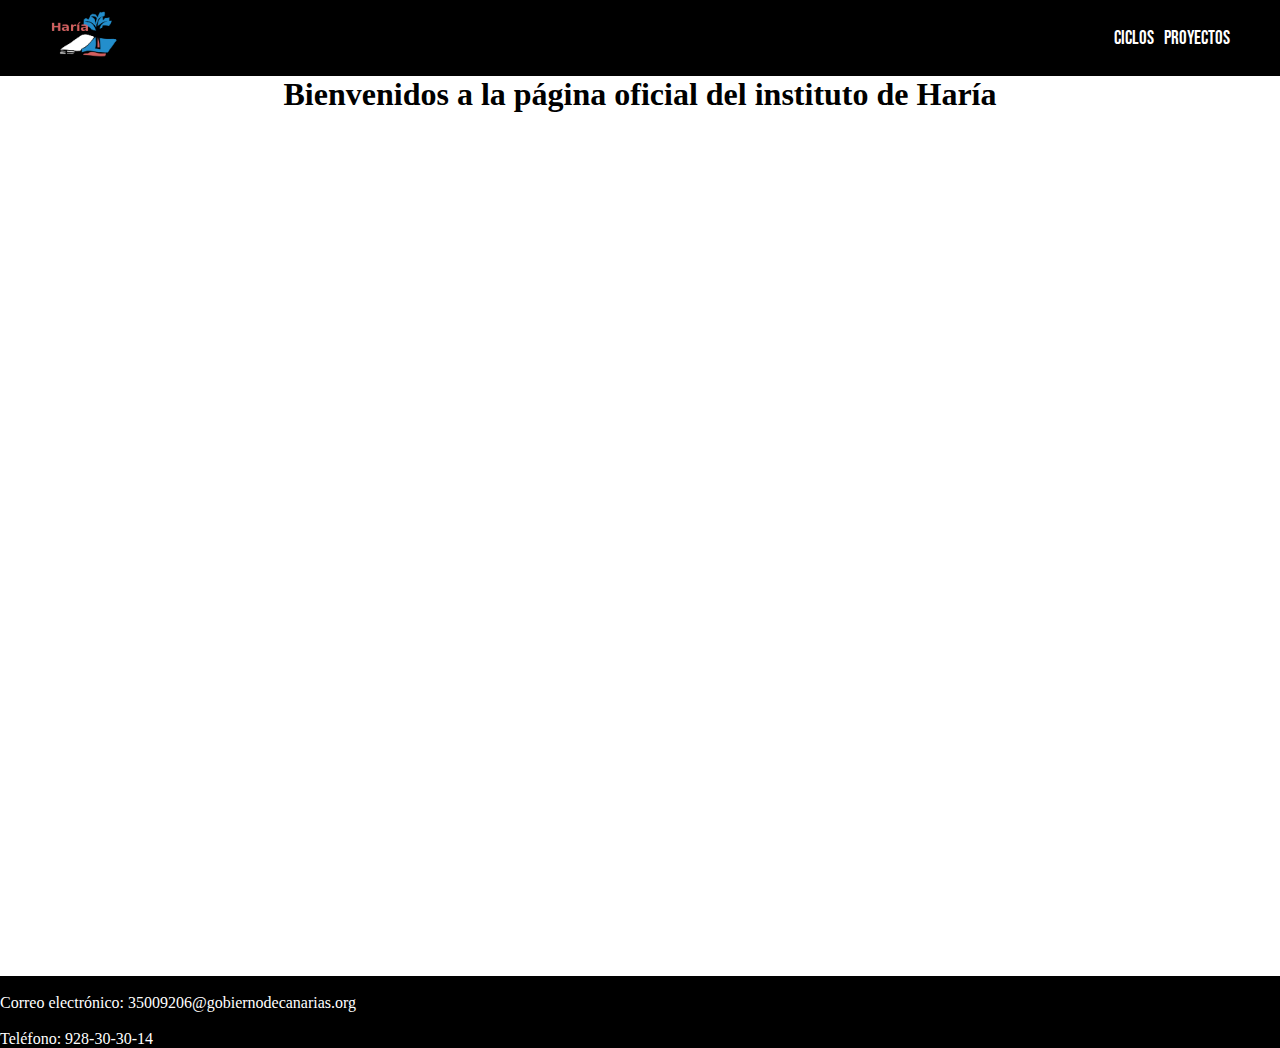
==== WebNueva/index.html @ cf04d7c8 "Add files via upload" ====
<!DOCTYPE html>
<html lang="es">
    <head>
        <meta charset="utf-8"/>
        <meta name="viewport" content="width=device-width, initial-scale=1, shrink-to-fit=no"/>
        <title>IES Haría</title>
        <link rel="stylesheet" href="./css/variablesYreset.css">
        <link rel="stylesheet" href="./css/global.css">
        <link rel="stylesheet" href="./css/header.css">
        <link rel="stylesheet" href="./css/PagPrincipal.css">
        <link rel="stylesheet" href="./css/footer.css">
        <link rel="icon" href="https://www3.gobiernodecanarias.org/medusa/edublog/iesharia/wp-content/uploads/sites/830/2023/03/pfrqng22cxiwzgxf0qrbwyoilkvvikh1-2.png">
        <link rel="stylesheet" href="https://cdnjs.cloudflare.com/ajax/libs/font-awesome/6.7.2/css/all.min.css" integrity="sha512-Evv84Mr4kqVGRNSgIGL/F/aIDqQb7xQ2vcrdIwxfjThSH8CSR7PBEakCr51Ck+w+/U6swU2Im1vVX0SVk9ABhg==" crossorigin="anonymous" referrerpolicy="no-referrer" />
    </head>
    <body>
        <header>
            <nav>
                <div class="logo">
                    <a href="index.html"><img src="./assets/logos/logo_ies_haria.png" alt="logo_ies_haria"></a>
                </div>
                <ul class="menu">
                    <li><a href="../WebNueva/html/plantillaCiclos.html">Ciclos</a></li>
                    <li><a href="proyectos.html">Proyectos</a></li>
                </ul>
                <div class="hamburguesa">
                    <a href="#"><i class="fa-solid fa-bars"></i></a>
                </div>
            </nav>
        </header>
        
        <main>
            <section class="principal">
                <h1>Bienvenidos a la página oficial del instituto de Haría</h1>
            </section>

            <section class="dual">
                <p></p>
            </section>

            <section class="ciclos">
                <ul>
                    <li><a href="#">FP Básica</a></li>
                    <li><a href="#">FP Medio</a></li>
                    <li><a href="#">FP Superior</a></li>
                </ul>
            </section>
        </main>

        <footer>
            <section class="contacto">
                <p></p><br>
                <p>Correo electrónico: 35009206@gobiernodecanarias.org</p><br>
                <p>Teléfono: 928-30-30-14</p>
            </section>

            <section class="haria">

            </section>

            <section class="ubicacion">

            </section>
        </footer>
    </body>
</html>
---- WebNueva/css/variablesYreset.css ----
* {
  margin: 0;
  padding: 0;
  box-sizing: border-box;
}

:root {

  /* Colores */
  --color-primary: #ff0000;
  --color-secondary: #fff;
  --color-background: #f9f9f9;
  --color-header-background: #000000;
  --color-header-text: rgb(255, 255, 255);
  --color-header-text-hover: #d35f5f;
  --color-footer-background: #000000;
  --color-footer-text: #fff;


  /* Fuentes */
  --fuente-principal: "Poppins", Arial, Helvetica, sans-serif;
  --fuente-titulos: "Bebas Neue", sans-serif;

  /* Tamaño */
  --texto-header: 1.2rem;

  /* Bordes redondeados */
  --border-radius-p: 5px; /* Pequeño */
  --border-radius-m: 8px; /* Mediano */
  --border-radius-g: 20px; /* Grande */
  --border-radius-mg: 50%; /* Circular */

  /* Transiciones */
  --transition-rapido: 0.2s ease;
  --transition-normal: 0.3s ease;
  --transition-despacio: 0.8s ease;
}
---- WebNueva/css/global.css ----
@import url('https://fonts.googleapis.com/css2?family=Poppins:ital,wght@0,100;0,200;0,300;0,400;0,500;0,600;0,700;0,800;0,900;1,100;1,200;1,300;1,400;1,500;1,600;1,700;1,800;1,900&display=swap');
@import url('https://fonts.googleapis.com/css2?family=Bebas+Neue&display=swap');

main {
  background-image: url(./assets/);
  height: 100vh;
}

.principal h1 {
  text-align: center;
}
---- WebNueva/css/header.css ----
header {
    background-color: var(--color-header-background);
    width: 100%;
    display: flex;
    justify-content: center;
    font-size: var(--texto-header);
    font-family: var(--fuente-titulos);
  }
  
  nav {
    display: flex;
    width: 100%;
    justify-content: space-between;
    align-items: center;
    padding: 10px 10px;
    max-width: 1200px;
  }
  
  .logo img {
    width: 70px;
    height: 50px;
  }
  
  .menu {
    display: flex;
    gap: 10px;
    list-style: none;
  }
  
  .menu li a {
    text-decoration: none;
    color: var(--color-header-text);
  }
  
  .menu li a:hover {
    color: var(--color-header-text-hover);
  }
  
  .hamburguesa {
    display: none;
  }
---- WebNueva/css/PagPrincipal.css ----
main {
    background-image: url(../assets/);
    background-size: cover;
    background-position: center;
    background-repeat: no-repeat;
    height: 100vh;
}

.principal h1{
    text-align: center;
    
}

.ciclos{
    display: flex;
    width: 100%;
}

.ciclos a{
    list-style: none;
    color: white;
    text-decoration: none;
    
}

footer{
    background-color: var(--color-footer-background);
    color: var(--color-footer-text);
}
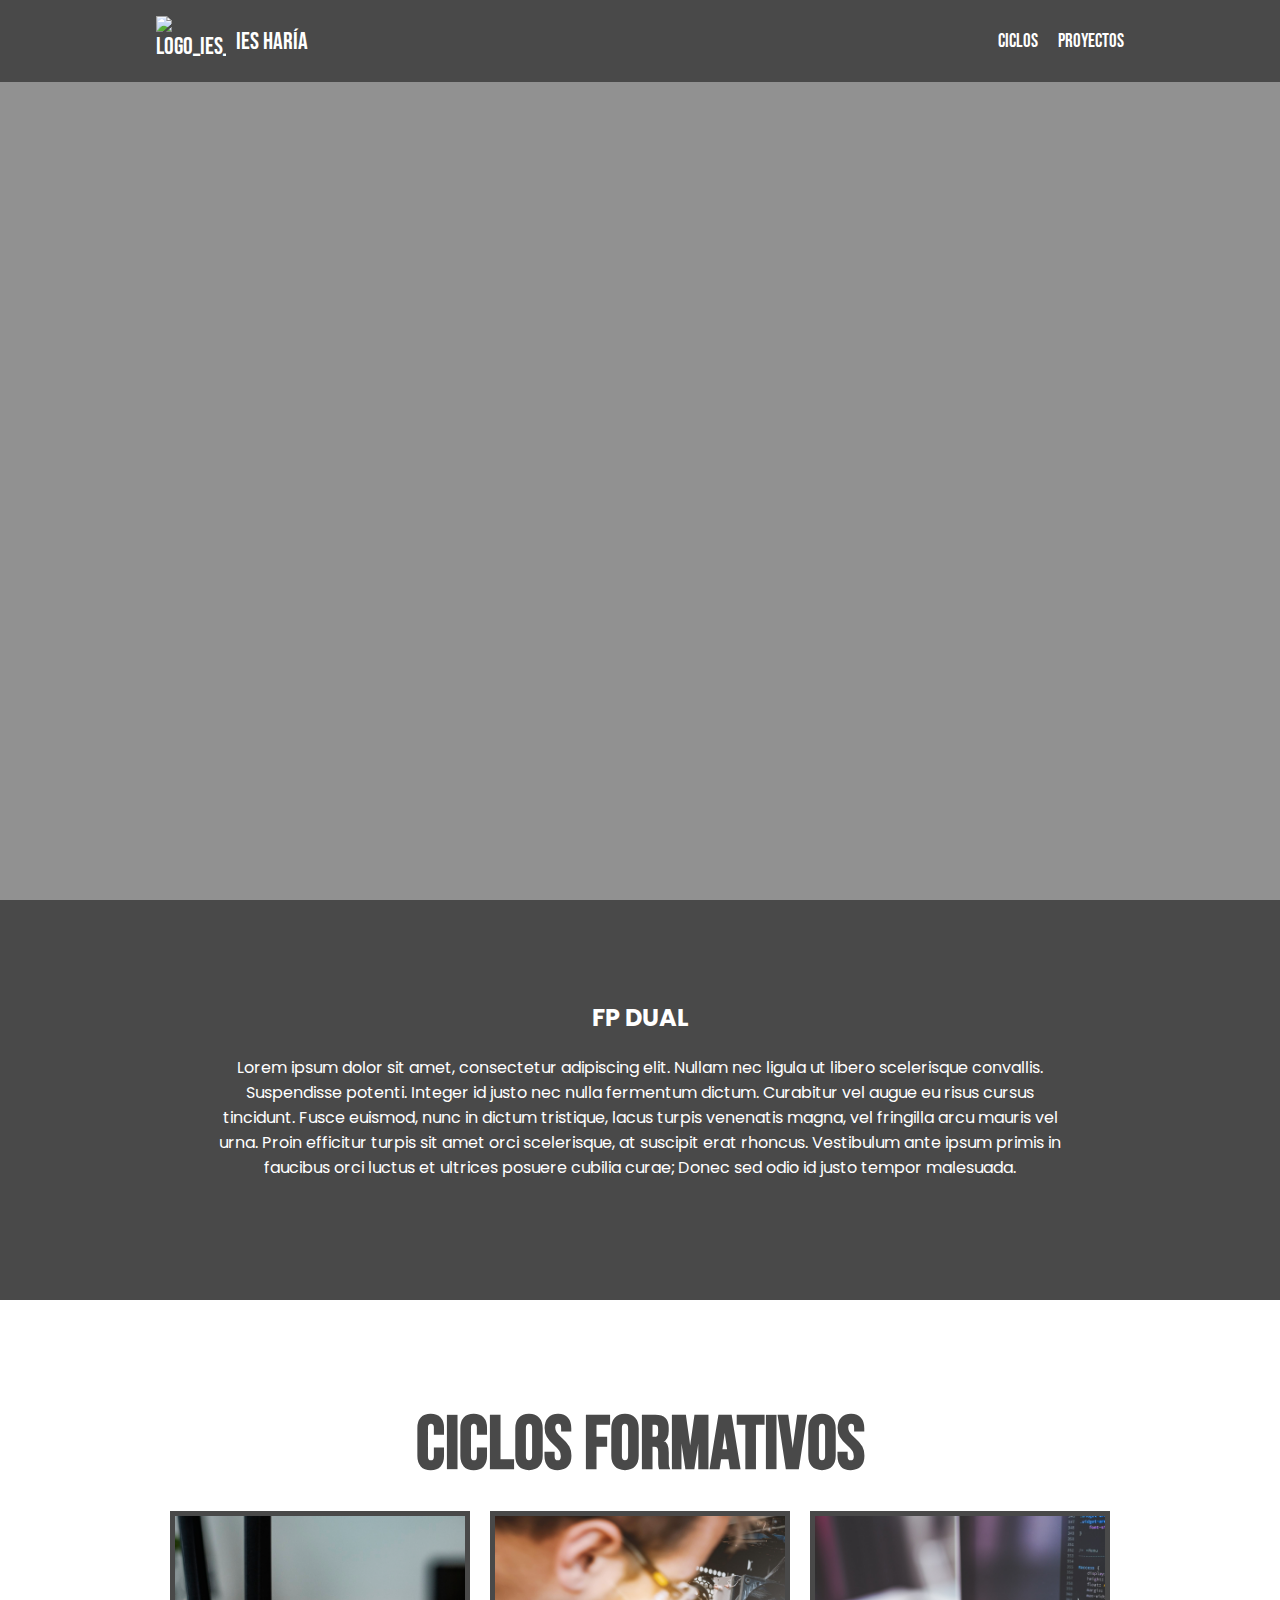
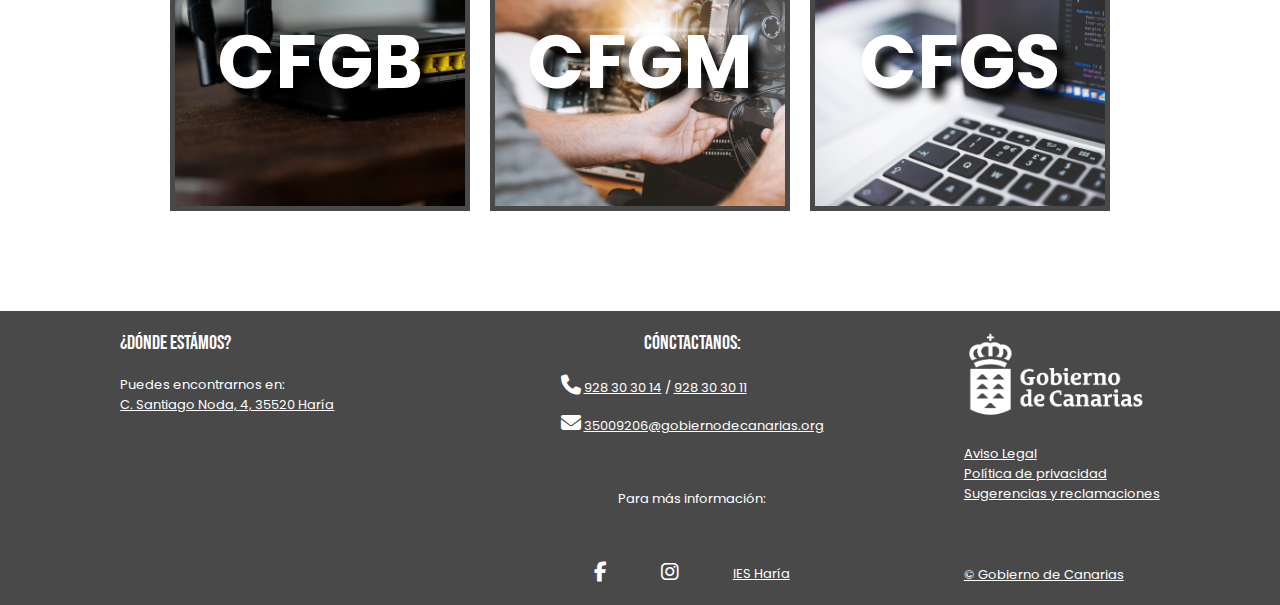
==== commit a019eda6: "Actualización 26/03/25" ====
--- a/WebNueva/index.html
+++ b/WebNueva/index.html
@@ -1,65 +1,215 @@
 <!DOCTYPE html>
 <html lang="es">
-    <head>
-        <meta charset="utf-8"/>
-        <meta name="viewport" content="width=device-width, initial-scale=1, shrink-to-fit=no"/>
-        <title>IES Haría</title>
-        <link rel="stylesheet" href="./css/variablesYreset.css">
-        <link rel="stylesheet" href="./css/global.css">
-        <link rel="stylesheet" href="./css/header.css">
-        <link rel="stylesheet" href="./css/PagPrincipal.css">
-        <link rel="stylesheet" href="./css/footer.css">
-        <link rel="icon" href="https://www3.gobiernodecanarias.org/medusa/edublog/iesharia/wp-content/uploads/sites/830/2023/03/pfrqng22cxiwzgxf0qrbwyoilkvvikh1-2.png">
-        <link rel="stylesheet" href="https://cdnjs.cloudflare.com/ajax/libs/font-awesome/6.7.2/css/all.min.css" integrity="sha512-Evv84Mr4kqVGRNSgIGL/F/aIDqQb7xQ2vcrdIwxfjThSH8CSR7PBEakCr51Ck+w+/U6swU2Im1vVX0SVk9ABhg==" crossorigin="anonymous" referrerpolicy="no-referrer" />
-    </head>
-    <body>
-        <header>
-            <nav>
-                <div class="logo">
-                    <a href="index.html"><img src="./assets/logos/logo_ies_haria.png" alt="logo_ies_haria"></a>
-                </div>
-                <ul class="menu">
-                    <li><a href="../WebNueva/html/plantillaCiclos.html">Ciclos</a></li>
-                    <li><a href="proyectos.html">Proyectos</a></li>
-                </ul>
-                <div class="hamburguesa">
-                    <a href="#"><i class="fa-solid fa-bars"></i></a>
-                </div>
-            </nav>
-        </header>
-        
-        <main>
-            <section class="principal">
-                <h1>Bienvenidos a la página oficial del instituto de Haría</h1>
-            </section>
-
-            <section class="dual">
-                <p></p>
-            </section>
-
-            <section class="ciclos">
-                <ul>
-                    <li><a href="#">FP Básica</a></li>
-                    <li><a href="#">FP Medio</a></li>
-                    <li><a href="#">FP Superior</a></li>
-                </ul>
-            </section>
-        </main>
-
-        <footer>
-            <section class="contacto">
-                <p></p><br>
-                <p>Correo electrónico: 35009206@gobiernodecanarias.org</p><br>
-                <p>Teléfono: 928-30-30-14</p>
-            </section>
-
-            <section class="haria">
-
-            </section>
-
-            <section class="ubicacion">
-
-            </section>
-        </footer>
-    </body>
-</html>+  <head>
+    <meta charset="utf-8" />
+    <meta
+      name="viewport"
+      content="width=device-width, initial-scale=1, shrink-to-fit=no"
+    />
+    <title>IES Haría</title>
+    <link
+      rel="icon"
+      href="https://www3.gobiernodecanarias.org/medusa/edublog/iesharia/wp-content/uploads/sites/830/2023/03/pfrqng22cxiwzgxf0qrbwyoilkvvikh1-2.png"
+    />
+    <link rel="stylesheet" href="./css/variablesYreset.css" />
+    <link rel="stylesheet" href="./css/global.css" />
+    <link rel="stylesheet" href="./css/header.css" />
+    <link rel="stylesheet" href="./css/PagPrincipal.css" />
+    <link rel="stylesheet" href="./css/footer.css" />
+    <link rel="stylesheet" href="./css/header-media-queries.css" />
+    <link rel="stylesheet" href="./css/footer-media-queries.css" />
+    <link rel="stylesheet" href="./css/PagPrincipal-media-queries.css" />
+    <link
+      rel="stylesheet"
+      href="https://cdnjs.cloudflare.com/ajax/libs/font-awesome/6.7.2/css/all.min.css"
+      integrity="sha512-Evv84Mr4kqVGRNSgIGL/F/aIDqQb7xQ2vcrdIwxfjThSH8CSR7PBEakCr51Ck+w+/U6swU2Im1vVX0SVk9ABhg=="
+      crossorigin="anonymous"
+      referrerpolicy="no-referrer"
+    />
+  </head>
+  <body>
+    <!-- HEADER -->
+    <header>
+      <nav class="header-nav">
+        <!-- Logo + Inicio-->
+        <div class="logo">
+          <a href="index.html"><img src="./assets/logos/logo_ies_haria.png" alt="logo_ies_haria">IES HARÍA</a>
+        </div>
+        <!-- Menú hamburguesa -->
+        <input type="checkbox" id="menu-toggle" />
+        <label for="menu-toggle" class="menu-icon"
+          ><i class="fa fa-bars"></i
+        ></label>
+        <!-- Enlaces de navegación principal -->
+        <ul class="menu">
+          <li><a href="./html/plantillaCiclos.html">Ciclos</a></li>
+          <li><a href="./html/proyectos.html">Proyectos</a></li>
+        </ul>
+      </nav>
+    </header>
+    <!-- MAIN -->
+    <main>
+      <!-- video introductorio como background -->
+      <section class="principal">
+        <video
+          id="background-video"
+          autoplay
+          muted
+          loop
+          class="background-video"
+        >
+          <source src="./assets/open.mp4" type="video/mp4" />
+        </video>
+        <div class="overlay">
+            <h2>APRENDE</h2>
+          <!-- Textos animados -->
+          <div class="texto-bienvenida-p">
+            <span>Seguridad Informática</span>
+            <span>Mantenimiento de Equipos</span>
+            <span>Gestión de Redes</span>
+            <span>Desarrollo de Apps</span>
+            <span>Virtualización Avanzada</span>
+            <span>Inteligencia Artificial</span>
+            <span>Gestión de Bases Datos</span>
+            <span>Cableado Estructurado</span>
+            <span>Control de Versiones</span>
+          </div>
+        </div>
+      </section>
+      <section class="dual">
+        <article>
+          <h2>FP DUAL</h2>
+          <p>
+            Lorem ipsum dolor sit amet, consectetur adipiscing elit. Nullam nec
+            ligula ut libero scelerisque convallis. Suspendisse potenti. Integer
+            id justo nec nulla fermentum dictum. Curabitur vel augue eu risus
+            cursus tincidunt. Fusce euismod, nunc in dictum tristique, lacus
+            turpis venenatis magna, vel fringilla arcu mauris vel urna. Proin
+            efficitur turpis sit amet orci scelerisque, at suscipit erat
+            rhoncus. Vestibulum ante ipsum primis in faucibus orci luctus et
+            ultrices posuere cubilia curae; Donec sed odio id justo tempor
+            malesuada.
+          </p>
+        </article>
+      </section>
+      <section class="ciclos">
+        <article class="titulo-ciclos">
+          <h2>CICLOS FORMATIVOS</h2>
+        </article>
+        <article class="ciclos-b">
+          <a href="">
+            <h2>CFGB</h2>
+            <p>Informática y Comunicaciones</p>
+          </a>
+        </article>
+        <article class="ciclos-m">
+          <a href="">
+            <h2>CFGM</h2>
+            <p>Sistemas Microinformáticos y Redes</p>
+          </a>
+        </article>
+        <article class="ciclos-s">
+          <a href="">
+            <h2>CFGS</h2>
+            <p>Desarrollo de aplicaciones Multiplataforma</p>
+          </a>
+        </article>
+      </section>
+    </main>
+    <!-- FOOTER -->
+    <footer>
+      <div class="f-div-1">
+        <h3>¿Dónde estámos?</h3>
+        <p>
+          Puedes encontrarnos en:<br /><a
+            href="https://www.google.com/maps/dir/IES+de+Haría,+C.+Santiago+Noda,+4,+35520+Haría,+Las+Palmas/C.+Santiago+Noda,+4,+35520+Haría,+Las+Palmas/@29.1413531,-13.5057821,18.75z/data=!3m1!5s0xc48a0571f104d15:0xe06e5df834be0e0a!4m13!4m12!1m5!1m1!1s0xc48a057186e0aaf:0xc45fed53018ff0fd!2m2!1d-13.5067877!2d29.142204!1m5!1m1!1s0xc48a057186e0aaf:0xc45fed53018ff0fd!2m2!1d-13.5067877!2d29.142204?entry=ttu&g_ep=EgoyMDI1MDMxOS4yIKXMDSoASAFQAw%3D%3D"
+            >C. Santiago Noda, 4, 35520 Haría</a
+          >
+        </p>
+        <iframe
+          src="https://www.google.com/maps/embed?pb=!1m28!1m12!1m3!1d1036.0345755177286!2d-13.505782134524758!3d29.141353125755366!2m3!1f0!2f0!3f0!3m2!1i1024!2i768!4f13.1!4m13!3e6!4m5!1s0xc48a057186e0aaf%3A0xc45fed53018ff0fd!2sIES%20de%20Har%C3%ADa%2C%20C.%20Santiago%20Noda%2C%204%2C%2035520%20Har%C3%ADa%2C%20Las%20Palmas!3m2!1d29.142204!2d-13.506787699999999!4m5!1s0xc48a057186e0aaf%3A0xc45fed53018ff0fd!2sC.%20Santiago%20Noda%2C%204%2C%2035520%20Har%C3%ADa%2C%20Las%20Palmas!3m2!1d29.142204!2d-13.506787699999999!5e0!3m2!1ses!2ses!4v1742917117328!5m2!1ses!2ses"
+          width="600"
+          height="450"
+          style="border: 0"
+          allowfullscreen=""
+          loading="lazy"
+          referrerpolicy="no-referrer-when-downgrade"
+        ></iframe>
+      </div>
+      <div class="f-div-2">
+        <h3>Cónctactanos:</h3>
+        <nav>
+          <ul class="contact">
+            <li>
+              <i class="fa-solid fa-phone"></i>
+              <a href="tel:928 30 30 14">928 30 30 14</a> /
+              <a href="tel:928 30 30 11">928 30 30 11</a>
+            </li>
+            <li>
+              <i class="fa-solid fa-envelope"></i>
+              <a href="mailto:35009206@gobiernodecanarias.org"
+                >35009206@gobiernodecanarias.org</a
+              >
+            </li>
+          </ul>
+          <p>Para más información:</p>
+          <ul class="social">
+            <li>
+              <a
+                href="https://www.facebook.com/people/La-Palmera-Ies-Haría/pfbid02DiUy8q5fUnEoFSiZMALU7AbU9vM5HeppqQyCB1huACvdQcNXpGqX1emuY46p5hZel/"
+                ><i class="fa-brands fa-facebook-f"></i
+              ></a>
+            </li>
+            <li>
+              <a href="https://www.instagram.com/lapalmera_iesharia/?hl=es"
+                ><i class="fa-brands fa-instagram"></i
+              ></a>
+            </li>
+            <li>
+              <a
+                href="https://www3.gobiernodecanarias.org/medusa/edublog/iesharia/"
+                >IES Haría</a
+              >
+            </li>
+          </ul>
+        </nav>
+      </div>
+      <div class="f-div-3">
+        <a href="https://www.gobiernodecanarias.org/principal"
+          ><img
+            src="assets/logos/gobierno-canarias.png"
+            alt="Gobierno de Canarias"
+        /></a>
+        <nav>
+          <ul class="legal">
+            <li>
+              <a
+                href="https://www.gobiernodecanarias.org/principal/avisolegal.html"
+                >Aviso Legal</a
+              >
+            </li>
+            <li>
+              <a
+                href="https://www.gobiernodecanarias.org/eucd/politica_privacidad"
+                >Política de privacidad</a
+              >
+            </li>
+            <li>
+              <a
+                href="https://www.gobiernodecanarias.org/principal/sugerenciasyreclamaciones"
+                >Sugerencias y reclamaciones</a
+              >
+            </li>
+          </ul>
+          <ul>
+            <li>
+              <a href="https://www.gobiernodecanarias.org/principal"
+                >&copy; Gobierno de Canarias</a
+              >
+            </li>
+          </ul>
+        </nav>
+      </div>
+    </footer>
+  </body>
+</html>
--- a/WebNueva/css/variablesYreset.css
+++ b/WebNueva/css/variablesYreset.css
@@ -10,10 +10,10 @@
   --color-primary: #ff0000;
   --color-secondary: #fff;
   --color-background: #f9f9f9;
-  --color-header-background: #000000;
+  --color-header-background: rgb(73, 73, 73);
   --color-header-text: rgb(255, 255, 255);
-  --color-header-text-hover: #d35f5f;
-  --color-footer-background: #000000;
+  --color-header-text-hover: rgb(255, 119, 119);
+  --color-footer-background: rgb(73, 73, 73);
   --color-footer-text: #fff;
 
 
@@ -23,6 +23,14 @@
 
   /* Tamaño */
   --texto-header: 1.2rem;
+  --texto-footer: 13px;
+
+  /* Espacios */
+  --spacing-mp: 0.5rem;  /* Muy pequeño: 8px */
+  --spacing-p: 1rem;     /* Pequeño: 16px */
+  --spacing-m: 1.5rem;   /* Mediano: 24px */
+  --spacing-g: 2rem;     /* Grande: 32px */
+  --spacing-mg: 3rem;    /* Muy grande: 48px */
 
   /* Bordes redondeados */
   --border-radius-p: 5px; /* Pequeño */
--- a/WebNueva/css/global.css
+++ b/WebNueva/css/global.css
@@ -1,11 +1,2 @@
 @import url('https://fonts.googleapis.com/css2?family=Poppins:ital,wght@0,100;0,200;0,300;0,400;0,500;0,600;0,700;0,800;0,900;1,100;1,200;1,300;1,400;1,500;1,600;1,700;1,800;1,900&display=swap');
 @import url('https://fonts.googleapis.com/css2?family=Bebas+Neue&display=swap');
-
-main {
-  background-image: url(./assets/);
-  height: 100vh;
-}
-
-.principal h1 {
-  text-align: center;
-}
--- a/WebNueva/css/header.css
+++ b/WebNueva/css/header.css
@@ -1,41 +1,94 @@
 header {
-    background-color: var(--color-header-background);
-    width: 100%;
-    display: flex;
-    justify-content: center;
-    font-size: var(--texto-header);
-    font-family: var(--fuente-titulos);
-  }
-  
-  nav {
-    display: flex;
-    width: 100%;
-    justify-content: space-between;
-    align-items: center;
-    padding: 10px 10px;
-    max-width: 1200px;
-  }
-  
-  .logo img {
-    width: 70px;
-    height: 50px;
-  }
-  
-  .menu {
-    display: flex;
-    gap: 10px;
-    list-style: none;
-  }
-  
-  .menu li a {
-    text-decoration: none;
-    color: var(--color-header-text);
-  }
-  
-  .menu li a:hover {
-    color: var(--color-header-text-hover);
-  }
-  
-  .hamburguesa {
-    display: none;
-  }+  background-color: var(--color-header-background);
+  width: 100%;
+  display: flex;
+  justify-content: center;
+  font-size: var(--texto-header);
+  font-family: var(--fuente-titulos);
+  position: fixed;
+  z-index: 1000;
+  top: 0;
+}
+
+/* Estilos del menú */
+.header-nav {
+  display: flex;
+  justify-content: space-between;
+  align-items: center;
+  width: 100%;
+  max-width: 1000px;
+  padding: var(--spacing-p);
+  background-color: var(--color-claro);
+}
+
+.logo a {
+  display: flex;
+  align-items: center;
+  text-decoration: none;
+  color: var(--color-header-text);
+  gap: 10px;
+  font-size: 1.5rem;
+}
+
+.logo img {
+  width: 70px;
+  height: 50px;
+}
+
+.menu {
+  display: flex;
+  gap: 20px;
+  list-style: none;
+}
+
+.menu li a {
+  text-decoration: none;
+  color: var(--color-header-text);
+}
+
+.menu li a:hover {
+  color: var(--color-header-text-hover);
+}
+
+/* Control del menú hamburguesa (Móvil y tablets)*/
+#menu-toggle {
+  display: none; /* Por defecto oculto */
+}
+
+/* Icono del menú hamburguesa */
+.menu-icon {
+  display: none;
+  font-size: 1.5rem;
+  cursor: pointer;
+  background: none;
+  border: none;
+  padding: var(--spacing-mp);
+  color: var(--color-header-text);
+}
+
+/* Estilo del menú desplegable */
+#menu-toggle:checked + .menu-icon + .menu {
+  position: absolute;
+  top: 52px;
+  left: 0;
+  display: flex;
+  flex-direction: column;
+  align-items: center;
+  width: 100%;
+  margin: var(--spacing-m) 0;
+  background-color: var(--color-header-background);
+  box-shadow: 0 5px 5px rgba(0, 0, 0, 0.1);
+}
+
+/* Elementos del menú desplegable */
+#menu-toggle:checked + .menu-icon + .menu li {
+  margin: 4px 0;
+  width: 100%;
+  text-align: center;
+}
+/* Enlaces en el menú desplegable */
+#menu-toggle:checked + .menu-icon + .menu li a {
+  border: 0px solid transparent;
+  padding: var(--spacing-p);
+  display: block;
+}
--- a/WebNueva/css/PagPrincipal.css
+++ b/WebNueva/css/PagPrincipal.css
@@ -1,30 +1,241 @@
-
 main {
-    background-image: url(../assets/);
-    background-size: cover;
-    background-position: center;
-    background-repeat: no-repeat;
-    height: 100vh;
-}
-
-.principal h1{
-    text-align: center;
-    
-}
-
-.ciclos{
-    display: flex;
-    width: 100%;
-}
-
-.ciclos a{
-    list-style: none;
-    color: white;
-    text-decoration: none;
-    
-}
-
-footer{
-    background-color: var(--color-footer-background);
-    color: var(--color-footer-text);
-}+  font-family: var(--fuente-principal);
+}
+
+/* SECCIÓN VIDEO */
+.principal {
+  height: 100vh;
+  background-color: #f2f2f2;
+}
+
+.video-principal {
+  position: relative;
+  width: 100%;
+  height: 100vh;
+  overflow: hidden;
+}
+
+/* Video de fondo a pantalla completa */
+.background-video {
+  position: absolute;
+  top: 0;
+  left: 0;
+  width: 100%;
+  height: 100%;
+  object-fit: cover;
+}
+
+/* Capa oscura sobre el video para mejorar legibilidad */
+.overlay {
+  position: absolute;
+  inset: 0;
+  background: rgba(0, 0, 0, 0.4);
+  display: flex;
+  flex-direction: column;
+  justify-content: center;
+  align-items: center;
+  text-align: center;
+  padding: 0 1rem;
+}
+
+.overlay > h2 {
+  text-transform: uppercase;
+  letter-spacing: 0.2rem;
+  font-family: var(--fuente-principal);
+  color: var(--color-secondary);
+  font-size: 2rem;
+  opacity: 0;
+  animation: fadeIn 2s ease-in-out 1.5s forwards;
+}
+
+@keyframes fadeIn {
+  to {
+    opacity: 1;
+  }
+}
+
+/* Contenedor para textos animados secundarios */
+.texto-bienvenida-p {
+  display: flex;
+  text-align: center;
+  justify-content: center;
+  position: relative;
+  width: 100%;
+  height: 60px;
+}
+
+/* Textos animados secundarios */
+.texto-bienvenida-p > span {
+  font-family: var(--fuente-titulos);
+  color: var(--color-secondary);
+  font-size: 4rem;
+  font-weight: 300;
+  text-transform: uppercase;
+  position: absolute;
+  opacity: 0;
+  animation: aparecer 22.5s infinite;
+  animation-fill-mode: forwards;
+  -webkit-animation: aparecer 22.5s infinite;
+}
+
+/* Retrasos para cada texto secundario */
+.texto-bienvenida-p > span:nth-child(2) {
+  animation-delay: 2.5s;
+}
+.texto-bienvenida-p > span:nth-child(3) {
+  animation-delay: 5s;
+}
+.texto-bienvenida-p > span:nth-child(4) {
+  animation-delay: 7.5s;
+}
+.texto-bienvenida-p > span:nth-child(5) {
+  animation-delay: 10s;
+}
+.texto-bienvenida-p > span:nth-child(6) {
+  animation-delay: 12.5s;
+}
+.texto-bienvenida-p > span:nth-child(7) {
+  animation-delay: 15s;
+}
+.texto-bienvenida-p > span:nth-child(8) {
+  animation-delay: 17.5s;
+}
+.texto-bienvenida-p > span:nth-child(9) {
+  animation-delay: 20s;
+}
+
+/* Animación de aparición y desaparición */
+@keyframes aparecer {
+  0%,
+  18% {
+    opacity: 0;
+    transform: translateY(10px);
+  }
+  20%,
+  30% {
+    opacity: 1;
+    transform: translateY(0);
+  }
+  30%,
+  100% {
+    opacity: 0;
+    transform: translateY(-10px);
+  }
+}
+
+section {
+  padding: 100px 10px;
+  width: 100%;
+  color: var(--color-footer-background);
+}
+
+.ciclos {
+  display: grid;
+  grid-template-columns: 300px 300px 300px;
+  grid-template-rows: auto 300px;
+  justify-content: center;
+  gap: 20px;
+  text-align: center;
+}
+
+.dual > article {
+  display: flex;
+  flex-direction: column;
+  justify-content: center;
+  align-items: center;
+  max-width: 900px;
+  margin: 0 auto;
+}
+
+.dual > article > h2 {
+  align-self: center;
+}
+
+.dual > article > p {
+  text-align: center;
+  margin: 20px;
+}
+
+.dual {
+  color: var(--color-footer-text);
+  background-color: var(--color-footer-background);
+}
+
+.ciclos > article > a {
+  text-decoration: none;
+  display: flex;
+  flex-direction: column;
+  width: 100%;
+  height: 100%;
+  justify-content: space-evenly;
+  padding: 20px;
+  color: var(--color-footer-text);
+  font-size: 50px;
+  text-shadow: 10px 10px 10px black;
+}
+
+.ciclos > article {
+  display: flex;
+  flex-direction: column;
+  justify-content: space-evenly;
+}
+
+.ciclos > article > a > p {
+  display: none;
+  font-size: 25px;
+  font-weight: bold;
+}
+
+.ciclos > article > a:hover > p {
+  display: inline;
+}
+
+.ciclos > article > a:hover > h2 {
+  display: none;
+}
+
+.titulo-ciclos {
+  grid-column: 1 / span 3;
+  grid-row: 1;
+  font-size: 50px;
+  font-family: var(--fuente-titulos);
+}
+
+.ciclos-b {
+  border: 5px solid var(--color-footer-background);
+  grid-column: 1;
+  grid-row: 2;
+  transition: transform 0.3s ease-in-out;
+  background-image: url("../assets/ciclos/CFGB.jpg");
+  background-size: 150%;
+}
+
+.ciclos-m {
+  border: 5px solid var(--color-footer-background);
+  grid-column: 2;
+  grid-row: 2;
+  transition: transform 0.3s ease-in-out;
+  background-image: url("../assets/ciclos/CFGM.jpg");
+  background-size: 150%;
+}
+
+.ciclos-s {
+  border: 5px solid var(--color-footer-background);
+  grid-column: 3;
+  grid-row: 2;
+  transition: transform 0.3s ease-in-out;
+  background-image: url("../assets/ciclos/CFGS.jpg");
+  background-size: 150%;
+}
+
+.ciclos-b:hover {
+  transform: opacity(1.1);
+}
+
+.ciclos-m:hover {
+  transform: opacity(1.1);
+}
+
+.ciclos-s:hover {
+  transform: opacity(1.1);
+}
--- a/WebNueva/css/footer.css
+++ b/WebNueva/css/footer.css
@@ -0,0 +1,97 @@
+footer {
+    background-color: var(--color-footer-background);
+    color: var(--color-secondary);
+    padding: 20px;
+    display: flex;
+    flex-direction: row;
+    gap: 40px;
+    justify-content: space-evenly;
+    font-size: var(--texto-footer);
+    font-family: var(--fuente-principal);
+}
+
+/* títulos del footer */
+
+footer h3 {
+    font-family: var(--fuente-titulos);
+    font-weight: 200;
+    font-size: 20px;
+}
+
+/* enlaces del footer */
+
+footer a {
+    color: var(--color-secondary);
+}
+
+/* divs del footer */
+
+footer > div {
+    display: flex;
+    flex-direction: column;
+    gap: 20px;
+    width: auto;
+}
+
+/* mapa */
+
+footer > div > iframe {
+    height: 150px;
+    width: 100%;
+}
+
+/* listas */
+
+footer ul {
+    list-style: none;
+}
+
+/* lista de contacto1 */
+
+.contact {
+    display: flex;
+    flex-direction: column;
+    justify-content: space-between;
+    gap: 15px;
+}
+
+/* lista social */
+
+.social {
+    display: flex;
+    flex-direction: row;
+    justify-content: space-evenly;
+    align-items: center;
+    gap: 20px;
+}
+
+footer > div > nav {
+    display: flex;
+    height: 100%;
+    flex-direction: column;
+    justify-content: space-between;
+}
+
+/* iconos */
+
+footer i {
+    font-size: 20px;
+}
+
+/* imagen gobierno de canarias */
+
+footer img {
+    max-width: 180px;
+}
+
+.f-div-3 {
+    display: flex;
+    flex-direction: column;
+    justify-content: space-between;
+}
+
+/* Centrar parte del segundo div (luego se cambia en los MQ) */
+
+.f-div-2 > h3, .f-div-2 > nav > p {
+    text-align: center;
+}--- a/WebNueva/css/header-media-queries.css
+++ b/WebNueva/css/header-media-queries.css
@@ -0,0 +1,44 @@
+@media (max-width: 920px){
+     /* Menú hamburguesa */
+  .header-nav {
+    flex-wrap: wrap;
+    position: relative;
+  }
+
+  .menu {
+    display: none;
+    width: 100%;
+    flex-direction: column;
+    align-items: center;
+    padding: 10px 0;
+    position: absolute;
+    top: 52px;
+    left: 10px;
+    z-index: 1000;
+  }
+
+  .menu li {
+    margin: 10px 0;
+    width: 100%;
+    text-align: center;
+  }
+
+  .menu li a {
+    display: block;
+    padding: 8px 0;
+  }
+
+  .menu-icon {
+    display: block;
+    cursor: pointer;
+  }
+
+  /* Mostrar menú cuando el checkbox está marcado */
+  #menu-toggle:checked ~ .menu {
+    display: flex;
+  }
+}
+
+@media (max-width: 600px){
+  
+}--- a/WebNueva/css/footer-media-queries.css
+++ b/WebNueva/css/footer-media-queries.css
@@ -0,0 +1,68 @@
+@media (max-width: 920px) {
+    footer {
+        display: grid;
+        grid-template-rows: 400px repeat(2);
+        grid-template-columns: 1fr repeat(2);
+    }
+
+    .social {
+        justify-content: start;
+        gap: 20px;
+    }
+
+    .f-div-1 {
+        grid-column: 1 / span 2;
+        grid-row: 1;
+    }
+
+    .f-div-2 {
+        grid-column: 1;
+        grid-row: 2;
+    }
+
+    .f-div-3 {
+        grid-column: 2;
+        grid-row: 2;
+    }
+
+    .f-div-2 > nav {
+        gap: 20px;
+    }
+
+    .f-div-2 > h3, .f-div-2 > nav > p {
+        text-align: left;
+    }
+}
+
+@media (max-width: 600px) {
+    footer {
+        display: grid;
+        grid-template-rows: 400px repeat(2);
+        grid-template-columns: 1fr repeat(2);
+        justify-content: center;
+    }
+
+    .social {
+        justify-content: start;
+        gap: 20px;
+    }
+
+    .f-div-1 {
+        grid-column: 1;
+        grid-row: 1;
+    }
+
+    .f-div-2 {
+        grid-column: 1;
+        grid-row: 2;
+    }
+
+    .f-div-3 {
+        grid-column: 1;
+        grid-row: 3;
+    }
+
+    .f-div-2 > nav {
+        gap: 20px;
+    }
+}
--- a/WebNueva/css/PagPrincipal-media-queries.css
+++ b/WebNueva/css/PagPrincipal-media-queries.css
@@ -0,0 +1,53 @@
+@media (max-width: 1000px) {
+    .ciclos {
+        grid-template-columns: 300px 300px;
+        grid-template-rows: auto 300px 300px;
+    }
+
+    .titulo-ciclos {
+        grid-column: 1 / span 2;
+        grid-row: 1;
+    }
+
+    .ciclos-b {
+        grid-column: 1;
+        grid-row: 2;
+    }
+
+    .ciclos-m {
+        grid-column: 2;
+        grid-row: 2;
+    }
+
+    .ciclos-s {
+        grid-column: 1 / span 2;
+        grid-row: 3;
+    }
+}
+
+@media (max-width: 650px) {
+    .ciclos {
+        grid-template-columns: 320px;
+        grid-template-rows: auto 320px 320px 320px;
+    }
+
+    .titulo-ciclos {
+        grid-column: 1;
+        grid-row: 1;
+    }
+
+    .ciclos-b {
+        grid-column: 1;
+        grid-row: 2;
+    }
+
+    .ciclos-m {
+        grid-column: 1;
+        grid-row: 3;
+    }
+
+    .ciclos-s {
+        grid-column: 1;
+        grid-row: 4;
+    }
+}